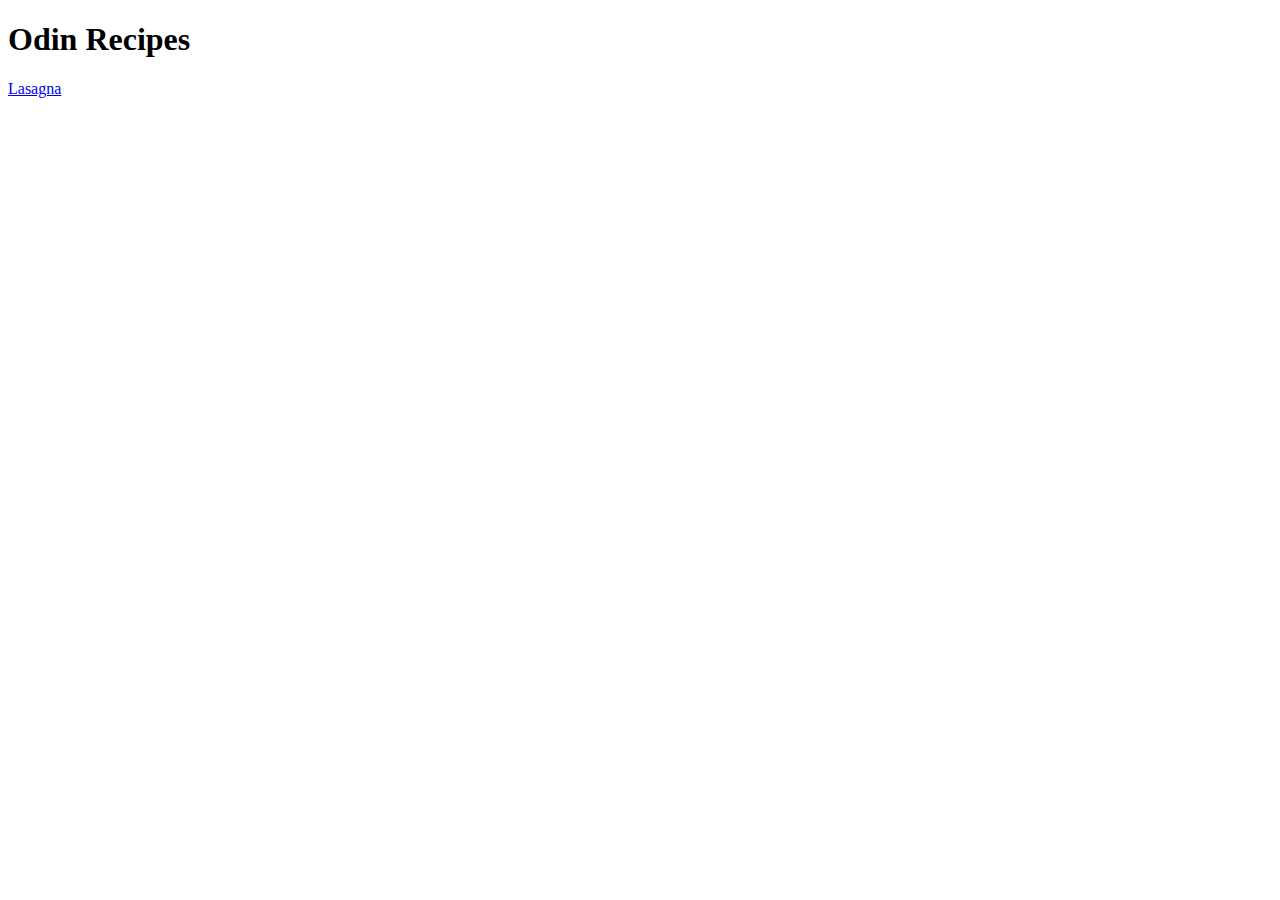
==== index.html @ f6069c9a "Made new recipe page" ====
<!DOCTYPE html>
<html lang="en">
<head>
    <meta charset="UTF-8">
    <title>Document</title>
</head>
<body>
    <h1>Odin Recipes</h1>
    <a href="./recipes/lasagna.html">Lasagna</a>
    
</body>
</html>
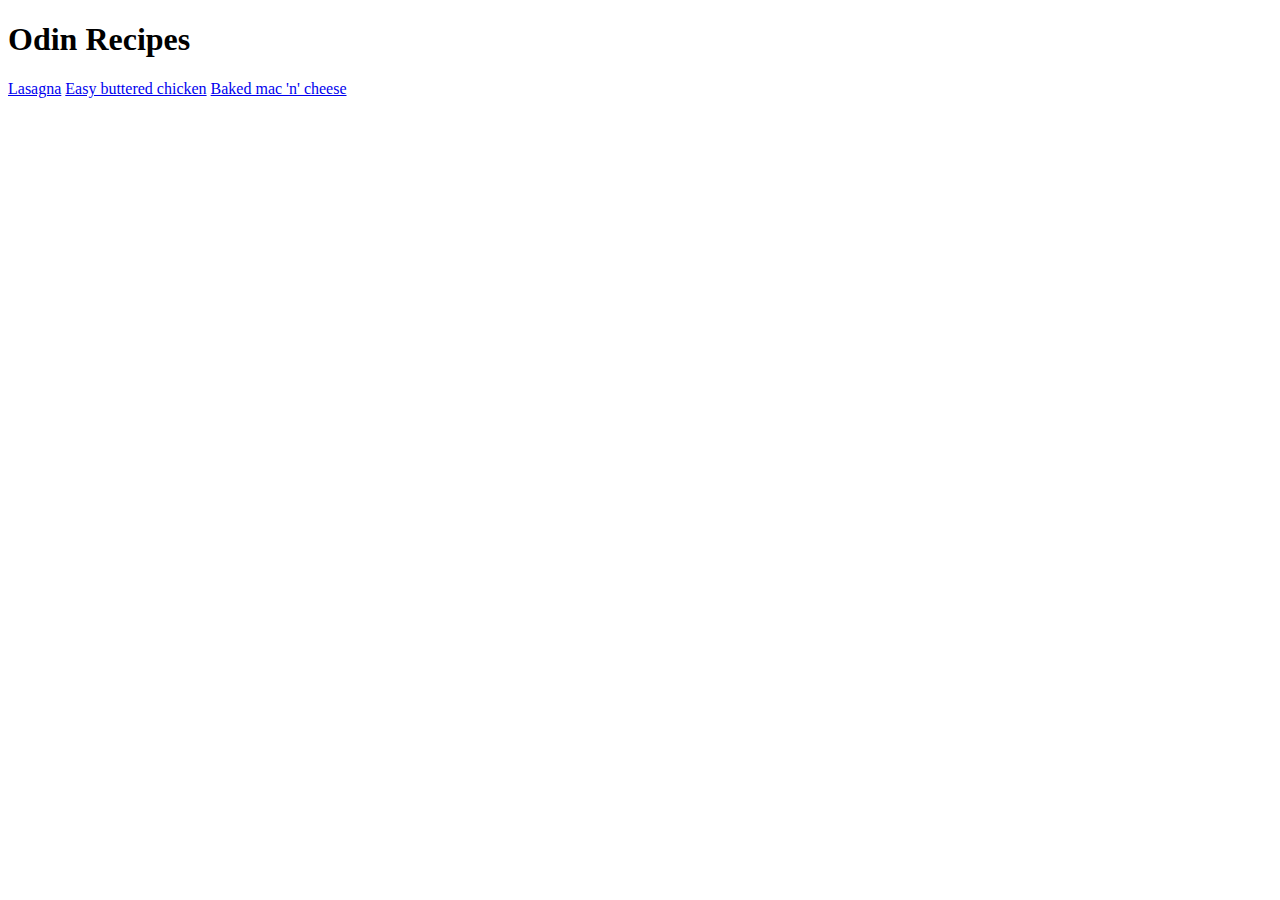
==== commit 9bf20e6a: "Two new pages added with all information" ====
--- a/index.html
+++ b/index.html
@@ -7,6 +7,8 @@
 <body>
     <h1>Odin Recipes</h1>
     <a href="./recipes/lasagna.html">Lasagna</a>
+    <a href="./recipes/easy-buttered-chicken.html">Easy buttered chicken</a>
+    <a href="./recipes/baked mac-n-cheese.html">Baked mac 'n' cheese</a>
     
 </body>
 </html>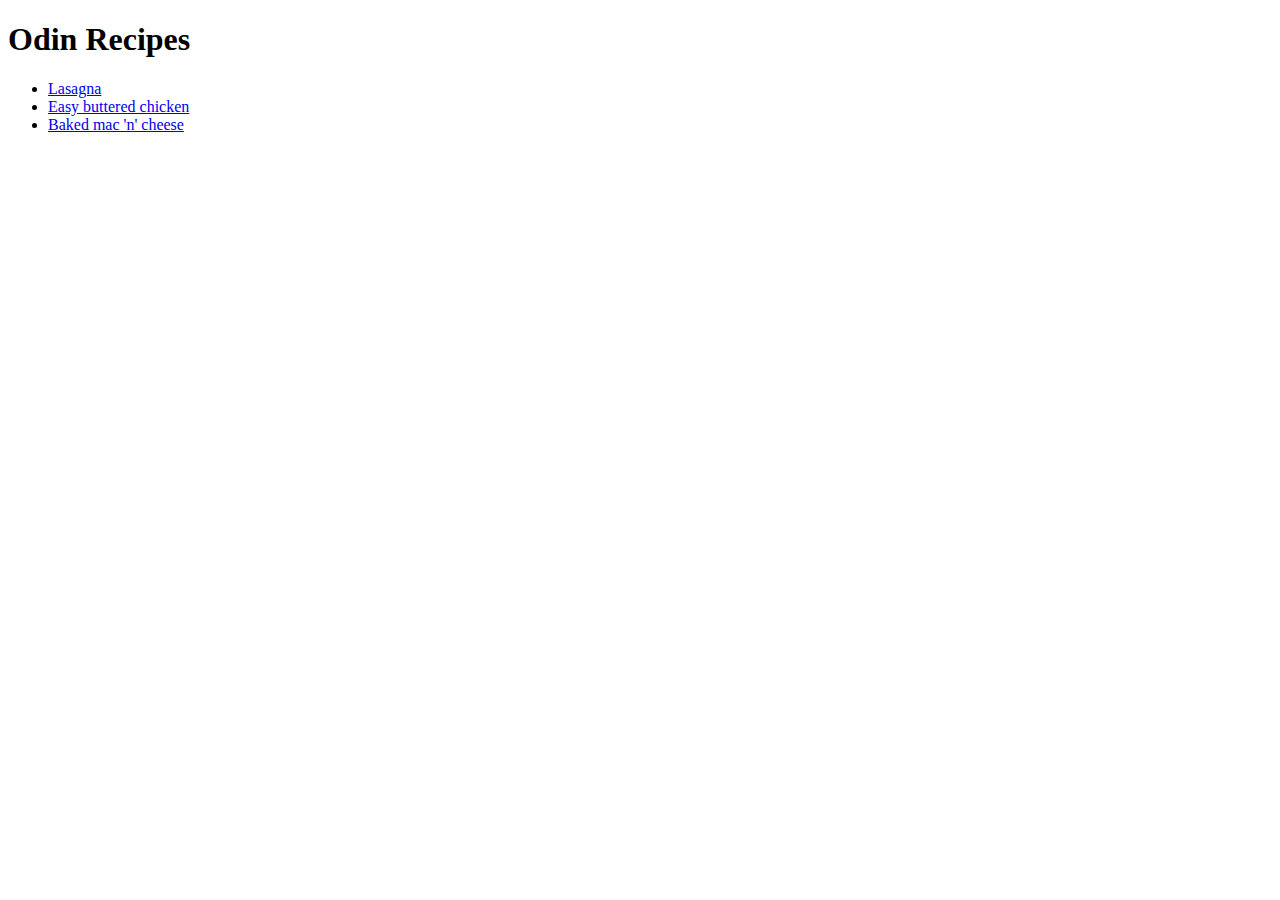
==== commit 04c2ccfc: "index page order renewed" ====
--- a/index.html
+++ b/index.html
@@ -6,9 +6,11 @@
 </head>
 <body>
     <h1>Odin Recipes</h1>
-    <a href="./recipes/lasagna.html">Lasagna</a>
-    <a href="./recipes/easy-buttered-chicken.html">Easy buttered chicken</a>
-    <a href="./recipes/baked mac-n-cheese.html">Baked mac 'n' cheese</a>
+    <ul>
+        <li><a href="./recipes/lasagna.html">Lasagna</a></li>
+        <li><a href="./recipes/easy-buttered-chicken.html">Easy buttered chicken</a></li>
+        <li><a href="./recipes/baked mac-n-cheese.html">Baked mac 'n' cheese</a></li>
+</ul>
     
 </body>
 </html>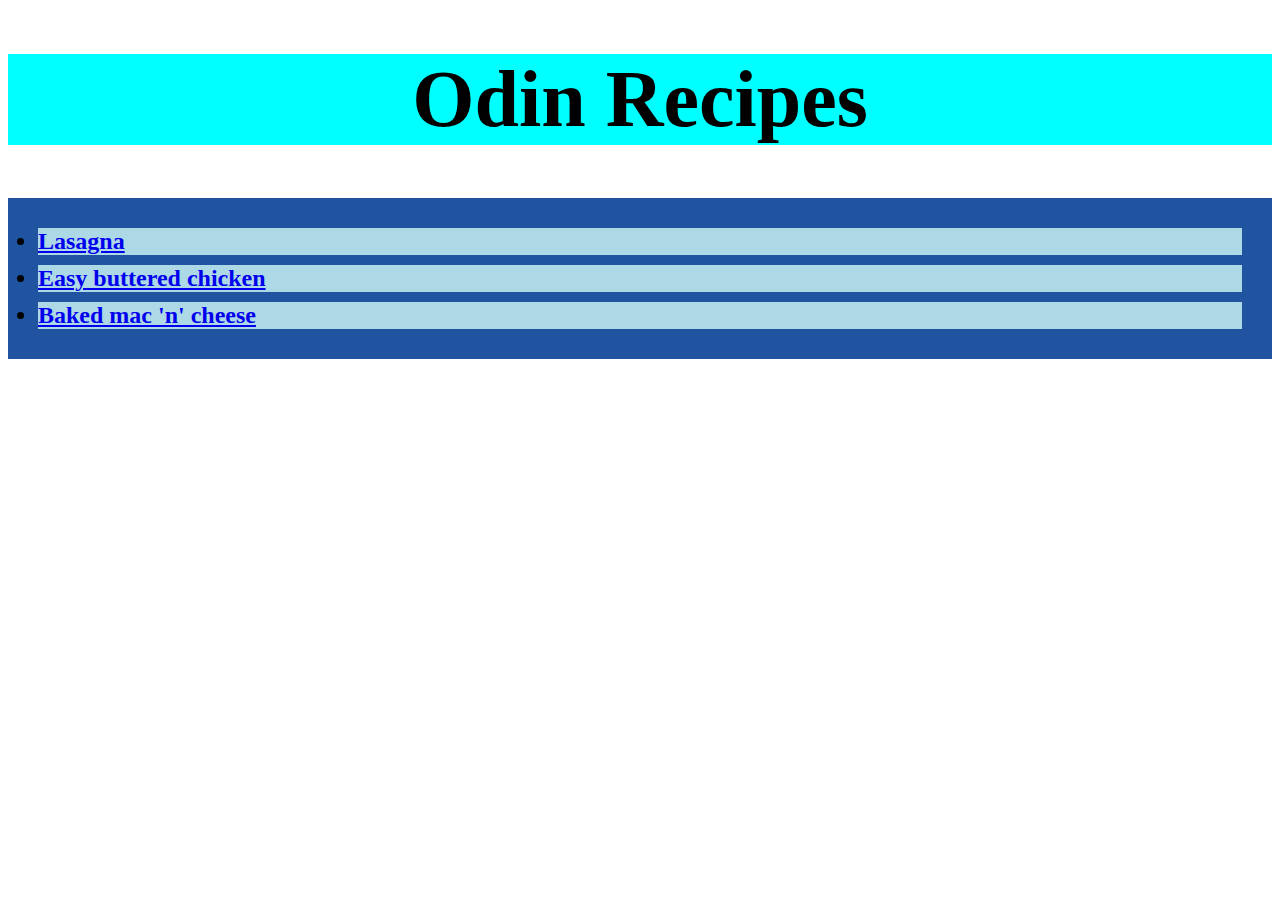
==== commit 0caf0a14: "Added css to lasagna" ====
--- a/index.html
+++ b/index.html
@@ -1,13 +1,15 @@
 <!DOCTYPE html>
 <html lang="en">
 <head>
+    <link rel="Stylesheet" href="style.css">
     <meta charset="UTF-8">
-    <title>Document</title>
+    <title>The Recipes</title>
 </head>
 <body>
+    
     <h1>Odin Recipes</h1>
-    <ul>
-        <li><a href="./recipes/lasagna.html">Lasagna</a></li>
+    <ul class="list">
+        <li id="lasagna"><a href="./recipes/lasagna.html">Lasagna</a></li>
         <li><a href="./recipes/easy-buttered-chicken.html">Easy buttered chicken</a></li>
         <li><a href="./recipes/baked mac-n-cheese.html">Baked mac 'n' cheese</a></li>
 </ul>
--- a/style.css
+++ b/style.css
@@ -0,0 +1,64 @@
+h1 {
+    color: black; 
+    background-color: aqua; 
+    font-size: 80px; 
+    text-align: center;
+}
+
+.list {
+    background: rgb(33, 84, 160);
+    padding: 20px;
+}
+
+.list li {
+    background: lightblue;
+    color: black;
+    margin: 10px;
+    font-size: x-large;
+    font-weight: bold;
+  }
+
+.title-italy {
+    background-image: url("../odin-recipes/images/italy.jpg");
+    background-size: cover;
+    font-size: 80px; 
+    text-align: center;
+}
+
+.subtitle-italy span {
+    background: rgb(0,146,70);
+    background: linear-gradient(90deg, rgba(0,146,70,1) 0%, rgba(255,255,255,1) 34%, rgba(255,255,255,1) 65%, rgba(206,43,55,1) 100%); 
+    font-size: x-large;
+    border: 1px black solid;
+    padding: 10px;
+    font-weight: bold;
+}
+
+.border-1 { 
+    border: 1px black solid;
+    padding: 10px;
+}
+
+.text-bold {
+    font-weight: bold;
+}
+
+.ingredients-lasagna {
+    border: black 1px solid;
+    padding: 10px;
+}
+
+.red-background span,
+.green-background span {
+    padding: 2px;
+    border-radius: 5px;
+}
+
+.red-background span {   
+    background-color: rgba(255, 0, 0, 0.573);
+}
+
+.green-background span {
+    background-color: rgba(0, 128, 0, 0.547);
+}
+
